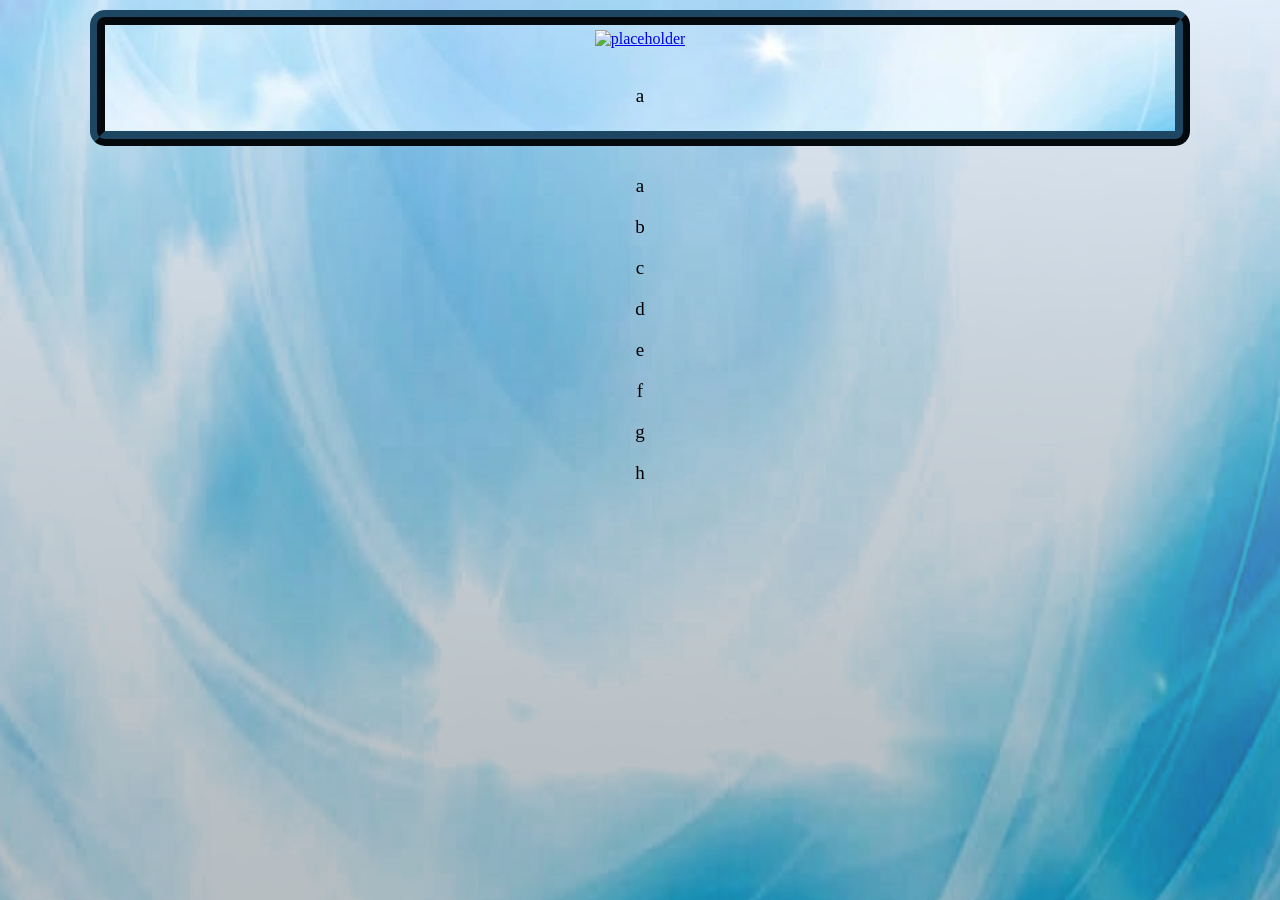
==== amigos.html @ 7d1a2cb2 "Add files via upload" ====
<!DOCTYPE html>
<html lang="en">
<head>
    <meta charset="UTF-8">
    <meta name="viewport" content="width=device-width, initial-scale=1.0">
    <title>a!!!!</title>
   <link rel="stylesheet" href="style.css">

</head>
<body>
<div id="topo" class="container">
    <div class="intro">
       <a href="index.html"><img src="placeholder" alt="placeholder"></a>
    <br>
       <p> a </p>
    </div>


<div id="amigos" class="miniboxes">
    <div class="amigo">
        <p>a</p>
    </div>
    <div class="amigo">
        <p>b</p>
    </div>
    <div class="amigo">
        <p>c</p>
    </div>
    <div class="amigo">
        <p>d</p>
    </div>
    <div class="amigo">
        <p>e</p>
    </div>
    <div class="amigo">
        <p>f</p>
    </div>
    <div class="amigo">
        <p>g</p>
    </div>
    <div class="amigo">
        <p>h</p>
    </div>
</div>
</body>
</html>
---- style.css ----
* {
    box-sizing: border-box;
}
.container {
    display: flex;
    flex-direction: column;
    align-items: center;
    justify-content: center;
    gap: 10px;
    width: 100%;
    margin-top: 10px;
    position: relative;
}
body {
    display: flex;
    flex-direction: column;
    justify-content: center;
    align-items: center;
    text-align: center;
    min-height: 100px;
    margin: 0;
    background-image: url(imagens/mainbackground.png);
    background-size: cover;
    background-position: center;
    background-repeat: no-repeat;
    position: relative;
}
.intro {
    display: flex;
    flex-direction:column;
    align-items: center;
    position: relative;
    width: 1100px;
    padding: 5px;
    border: 15px solid rgb(28, 70, 97);
    border-style: ridge;
    border-radius: 15px;
    background-image: url(imagens/background.jpg);
    background-size: cover;
    background-position: center;
    background-repeat: no-repeat;
    margin: 0 auto;
}
.about {
    display: flex;
    flex-direction: column;
    justify-content: center;
    align-items: center;
    position: relative;
    width: 1100px;
    padding: 30px;
    border: 15px solid rgb(24, 59, 82);
    border-style: ridge;
    border-radius: 15px;
    background-image: url(imagens/background.jpg);
    background-size: cover;
    background-position: center;
    background-repeat: no-repeat;
}
.artworks {
    display: flex;
    flex-wrap: wrap;
    justify-content: center;
    align-items: center;
    gap: 20px;
    position: relative;
    width: 1100px;
    padding: 30px;
    border: 15px solid rgb(18, 46, 63);
    border-style: ridge;
    border-radius: 15px;
    background-image: url(imagens/background.jpg);
    background-size: cover;
    background-position: center;
    background-repeat: no-repeat;
}
.artworks p {
    flex-basis: 100%;
    width: 100%;
    margin: 10px 0;
}
p {
    font-size: 19px;
    font-family: 'Times New Roman', Times, serif;
}
.voltaraotopo {
    display: flex;
    justify-content: center;
    align-items: center;
    position: relative;
    width: 1100px;
    padding: 10px;
    border: 15px solid rgb(18, 46, 63);
    border-style: ridge;
    border-radius: 15px;
    background-image: url(imagens/background.jpg);
    background-size: cover;
    background-position: center;
    background-repeat: no-repeat;
}
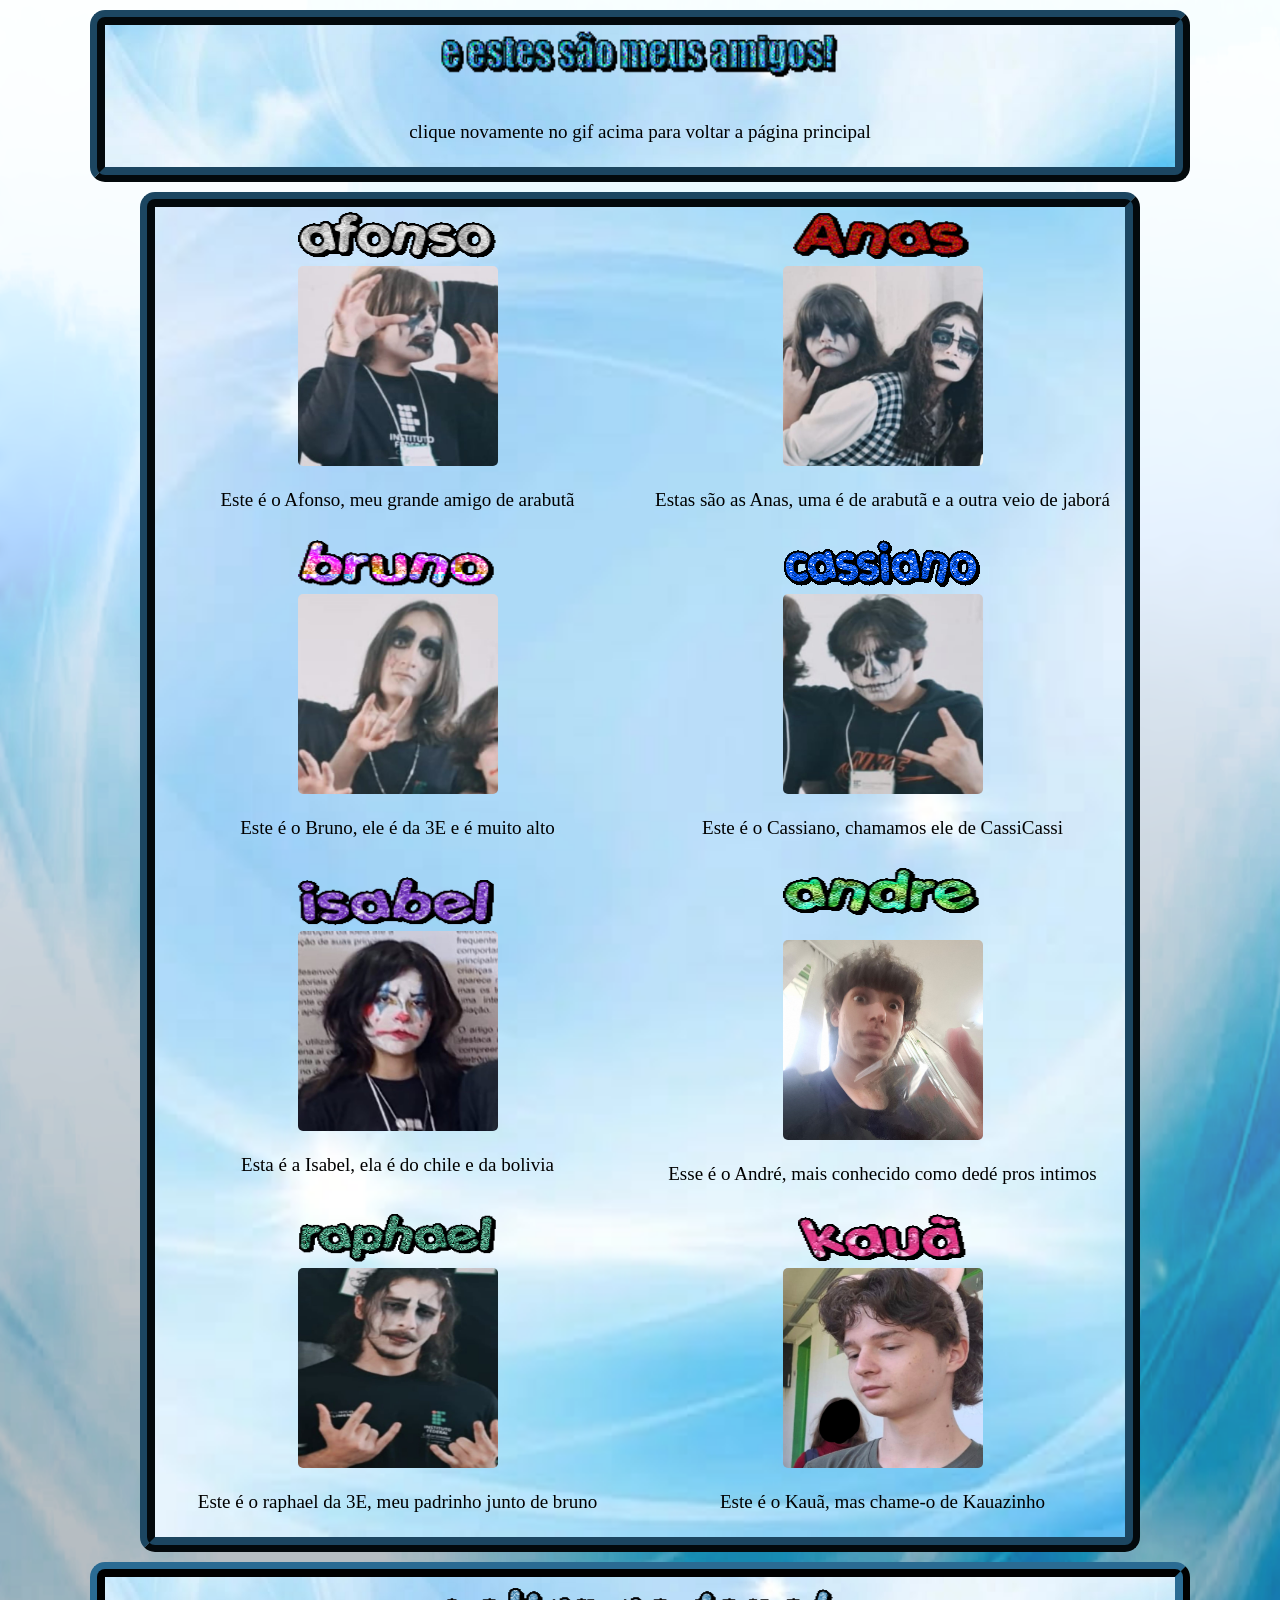
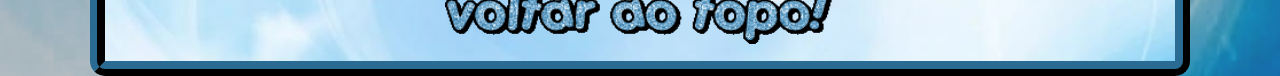
==== commit c33375d1: "Add files via upload" ====
--- a/amigos.html
+++ b/amigos.html
@@ -10,37 +10,68 @@
 <body>
 <div id="topo" class="container">
     <div class="intro">
-       <a href="index.html"><img src="placeholder" alt="placeholder"></a>
+       <a href="index.html"><img src="imagens/amigos.gif" width="400" height="50"></a>
     <br>
-       <p> a </p>
+       <p> clique novamente no gif acima para voltar a página principal</p>
     </div>
 
 
 <div id="amigos" class="miniboxes">
     <div class="amigo">
-        <p>a</p>
+      <img src="imagens/amigos/afonsooo.gif" alt="about" width="200" height="50">
+      <br>
+        <img src="imagens/amigos/afonso.jpeg" width="200" height="200">
+        <p>Este é o Afonso, meu grande amigo de arabutã</p>
     </div>
     <div class="amigo">
-        <p>b</p>
+      <img src="imagens/amigos/anaas.gif" alt="about" width="180" height="50">
+      <br>
+        <img src="imagens/amigos/anas.jpeg" width="200" height="200">
+        <p>Estas são as Anas, uma é de arabutã e a outra veio de jaborá</p>
     </div>
     <div class="amigo">
-        <p>c</p>
+      <img src="imagens/amigos/brino.gif" alt="about" width="200" height="50">
+      <br>
+        <img src="imagens/amigos/bruno.jpeg"width="200" height="200">
+        <p>Este é o Bruno, ele é da 3E e é muito alto</p>
     </div>
     <div class="amigo">
-        <p>d</p>
+      <img src="imagens/amigos/cass.gif" alt="about" width="200" height="50">
+      <br>
+        <img src="imagens/amigos/cassiano.jpeg"width="200" height="200">
+        <p>Este é o Cassiano, chamamos ele de CassiCassi</p>
     </div>
     <div class="amigo">
-        <p>e</p>
+      <img src="imagens/amigos/isabele.gif" alt="about" width="200" height="50">
+      <br>
+        <img src="imagens/amigos/isabel.jpeg"width="200" height="200">
+        <p>Esta é a Isabel, ela é do chile e da bolivia</p>
     </div>
     <div class="amigo">
-        <p>f</p>
+      <img src="imagens/amigos/dedee.gif" alt="about" width="200" height="50">
+      <br>
+      <br>
+        <img src="imagens/amigos/dedé.jpeg"width="200" height="200">
+        <p>Esse é o André, mais conhecido como dedé pros intimos</p>
     </div>
     <div class="amigo">
-        <p>g</p>
+      <img src="imagens/amigos/raphaels.gif" alt="about" width="200" height="50">
+      <br>
+        <img src="imagens/amigos/raphael.jpeg"width="200" height="200">
+        <p>Este é o raphael da 3E, meu padrinho junto de bruno</p>
     </div>
     <div class="amigo">
-        <p>h</p>
+        <img src="imagens/amigos/kaua.gif"width="170" height="50">
+      <br>
+        <img src="imagens/amigos/kauanzinho.jpeg"width="200" height="200">
+        <p>Este é o Kauã, mas chame-o de Kauazinho</p>
     </div>
+</div>
+
+  <div class="voltaraotopo">
+  <a href="#topo">
+    <img src="imagens/voltaraotopo.gif" width="390" height="60">
+  </a>
 </div>
 </body>
 </html>
--- a/style.css
+++ b/style.css
@@ -98,3 +98,29 @@
     background-position: center;
     background-repeat: no-repeat;
 }
+.miniboxes {
+    display: flex;
+    flex-direction: row;
+    align-items: center;
+    position:static;
+
+    width: 1000px;
+    padding: 5px;
+
+    border: 15px ridge rgb(28, 70, 97);
+    border-radius: 15px;
+
+    background-image: url("imagens/background.jpg");
+    background-size: cover;
+    background-position: center;
+    background-repeat: no-repeat;
+
+    display: grid;
+    grid-template-columns: repeat(2, 1fr);
+    gap: 10px;
+}
+
+img {
+    border-radius: 5px;
+    border-color: black;    
+}
